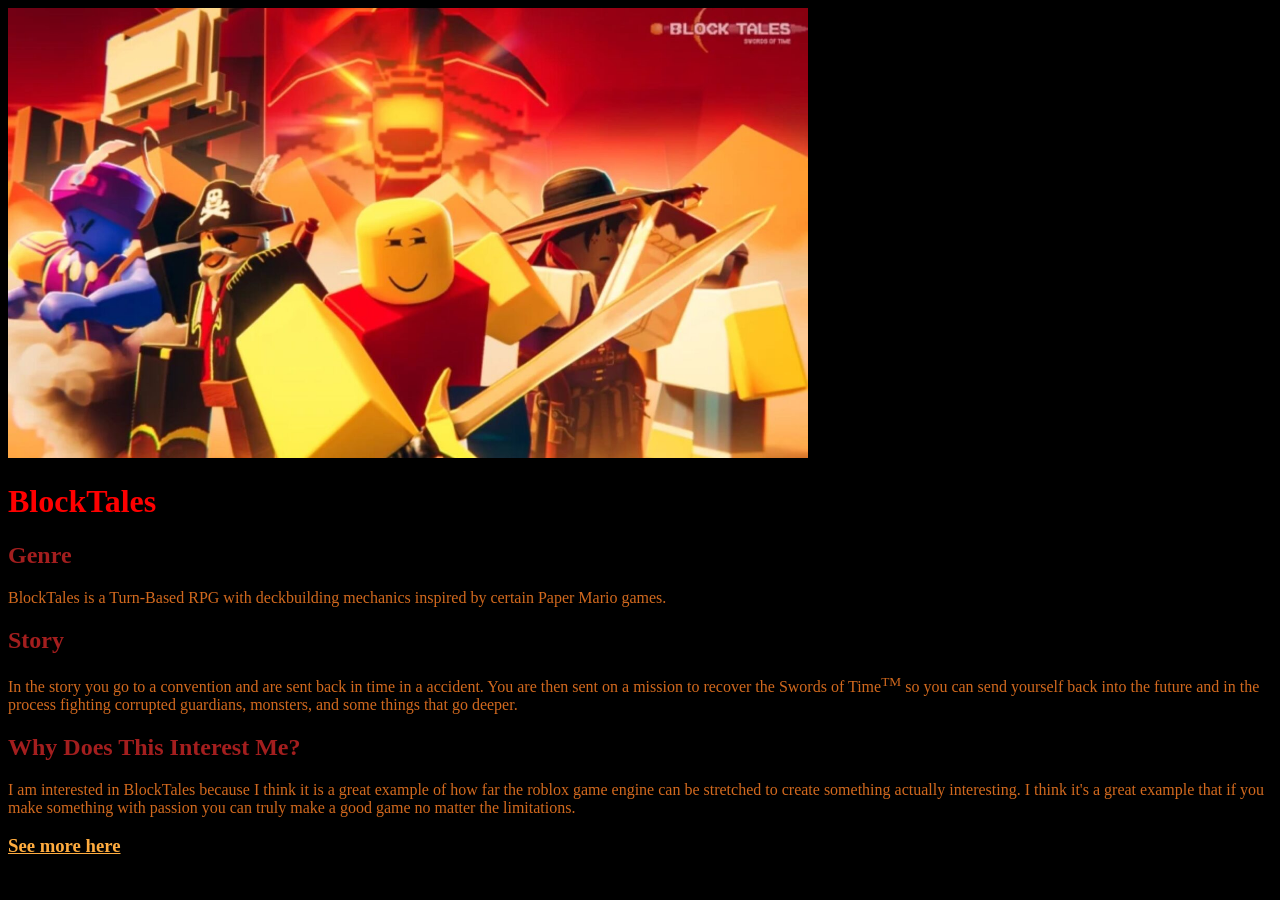
==== index.html @ dcb5892b "init commit" ====
<!doctype html>
<html lang="en">
  <head>
    <meta charset="UTF-8" />
    <meta name="viewport" content="width=device-width, initial-scale=1.0" />
    <title>BlockTales</title>
    <link rel="icon" type="image/png" href="icon.png" />
    <link rel="stylesheet" href="index.css" />
  </head>
  <body>
    <img
      src="BlockTales.jpg"
      alt="Cool Banner for Demo 4"
      style="width: 800px"
    />
    <h1><span style="color: red">BlockTales</span></h1>
    <h2>Genre</h2>
    <p>
      BlockTales is a Turn-Based RPG with deckbuilding mechanics inspired by
      certain Paper Mario games.
    </p>
    <h2>Story</h2>
    <p>
      In the story you go to a convention and are sent back in time in a
      accident. You are then sent on a mission to recover the Swords of Time<sup
        >TM</sup
      >
      so you can send yourself back into the future and in the process fighting
      corrupted guardians, monsters, and some things that go deeper.
    </p>
    <h2>Why Does This Interest Me?</h2>
    <p>
      I am interested in BlockTales because I think it is a great example of how
      far the roblox game engine can be stretched to create something actually
      interesting. I think it's a great example that if you make something with
      passion you can truly make a good game no matter the limitations.
    </p>
    <h3><a href="Detail_page.html">See more here</a></h3>
  </body>
</html>
---- index.css ----
p {
  color: rgb(210, 105, 30);
}
body {
  background-color: rgb(0, 0, 0);
}
h1 {
  color: rgb(255, 0, 0);
}
h2 {
  color: rgb(163, 30, 30);
}
a {
  color: rgb(255, 172, 63);
}
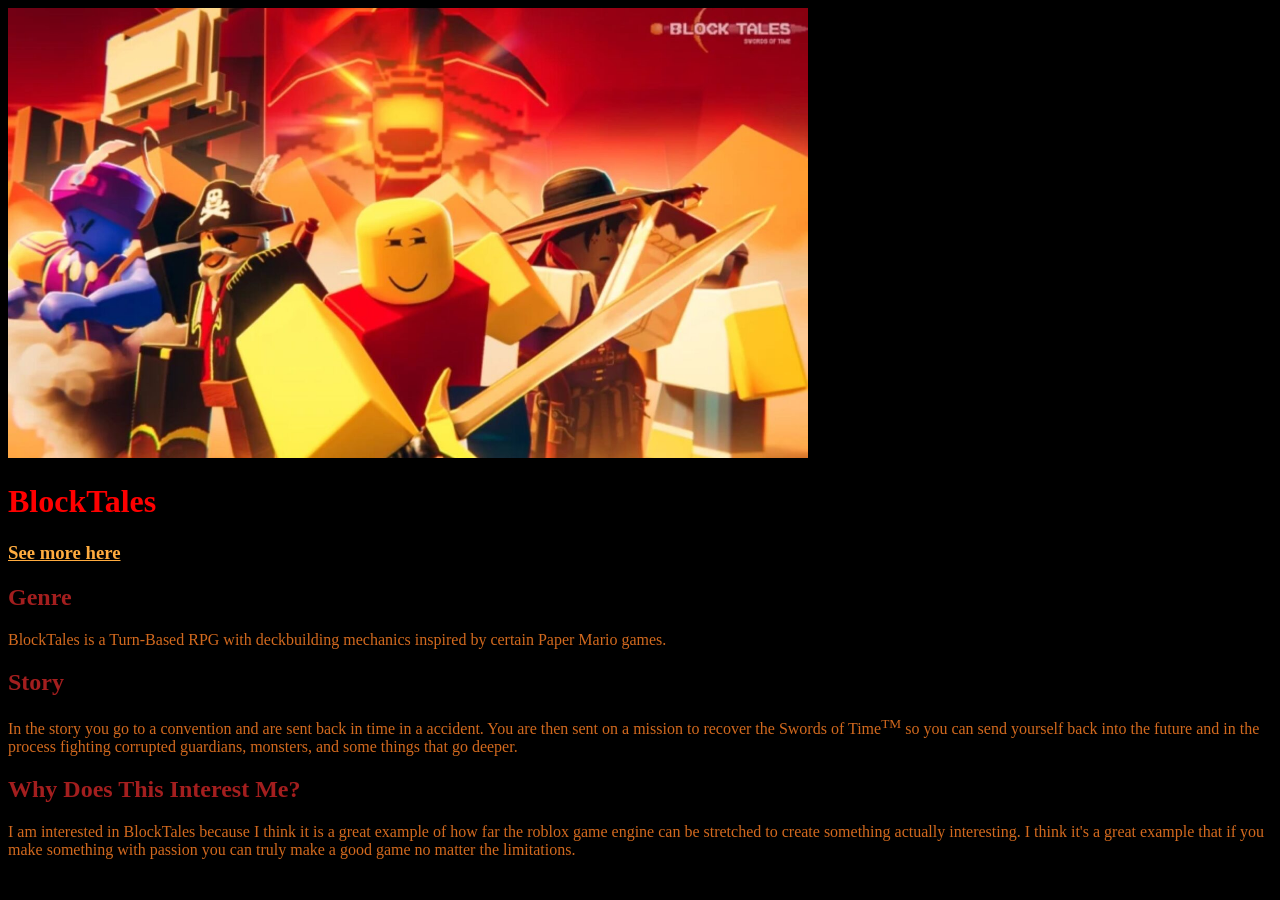
==== commit 36f5647a: "added extra css including font" ====
--- a/index.html
+++ b/index.html
@@ -14,6 +14,10 @@
       style="width: 800px"
     />
     <h1><span style="color: red">BlockTales</span></h1>
+    <nav>
+      <h3><a href="Detail_page.html">See more here</a></h3>
+    </nav>
+
     <h2>Genre</h2>
     <p>
       BlockTales is a Turn-Based RPG with deckbuilding mechanics inspired by
@@ -35,6 +39,5 @@
       interesting. I think it's a great example that if you make something with
       passion you can truly make a good game no matter the limitations.
     </p>
-    <h3><a href="Detail_page.html">See more here</a></h3>
   </body>
 </html>
--- a/index.css
+++ b/index.css
@@ -3,6 +3,7 @@
 }
 body {
   background-color: rgb(0, 0, 0);
+  font-family: "kiwisoda";
 }
 h1 {
   color: rgb(255, 0, 0);
